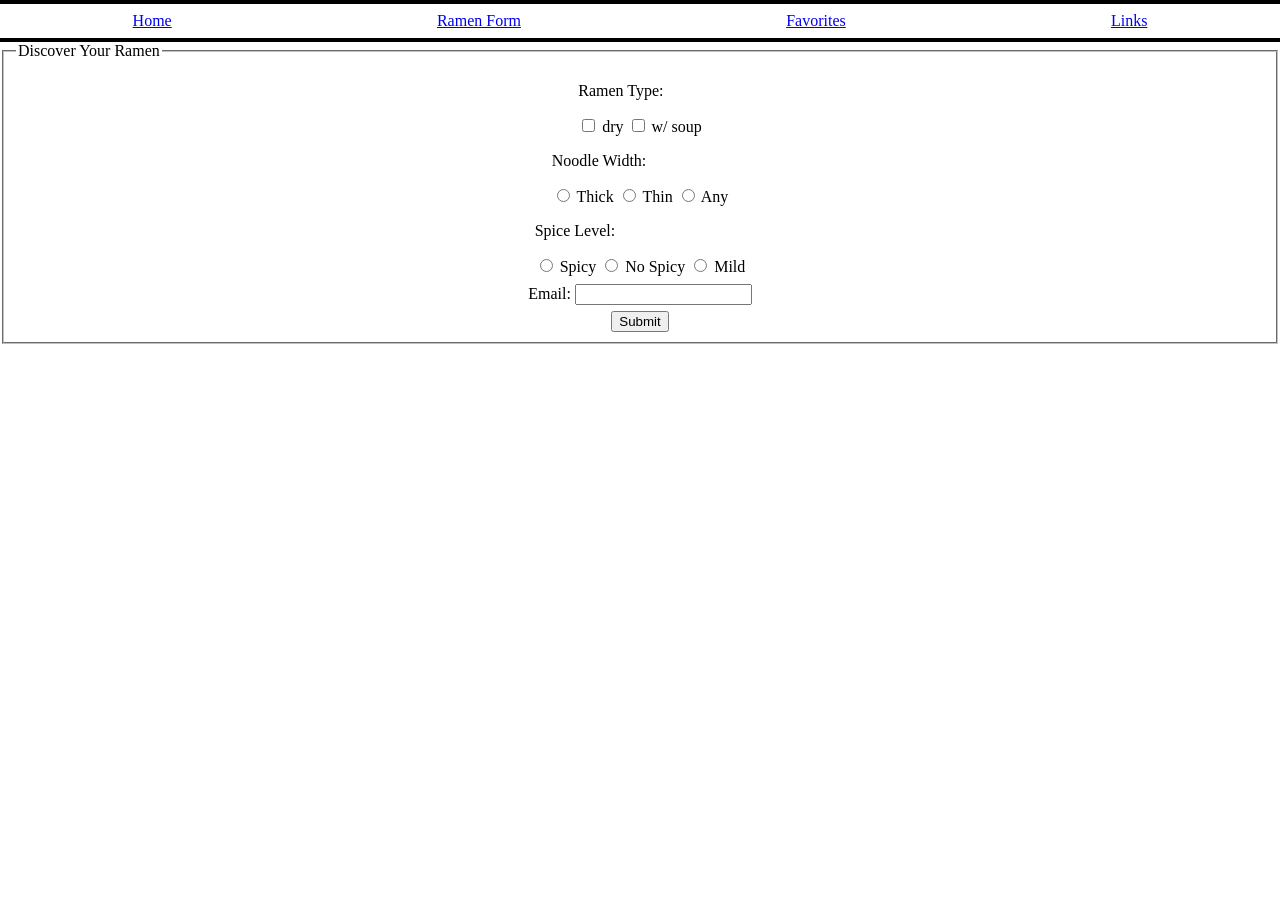
==== ramen-form.html @ 7fa4f860 "created page 2" ====
<!DOCTYPE html>
<html>
    <head>
        <link href="layout.css" rel="stylesheet" />
    </head>
    <body>
        <div class="nav-bar">
            <a href="index.html">Home</a>
            <a href="ramen-form.html">Ramen Form</a>
            <a href="favorites.html">Favorites</a>
            <a href="links.html">Links</a>
        </div>
        <div>
            <fieldset>
                <legend>Discover Your Ramen</legend>
                <div class="inputts">
                    <div class="ramen-type">
                        <p>Ramen Type:</p>
                        <input type="checkbox" id="dry-chck" name="dry" value="dry" />
                        <label for="dry-chck">dry</label>
                        
                        <input type="checkbox" id="soup-chck" name="soup" value="soup" />
                        <label for="soup-chck">w/ soup</label>
                    </div>
                    <div>
                        <p>Noodle Width:</p>
                        <input type="radio" id="thick-chck" name="thick" value="thick" />
                        <label for="thick-chck">Thick</label>

                        <input type="radio" id="thin-chck" name="thin" value="thin" />
                        <label for="thin-chck">Thin</label>

                        <input type="radio" id="any-chck" name="any" value="any" />
                        <label for="any-chck">Any</label>
                    </div>
                    <form>
                        <p>Spice Level:</p>
                        <input type="radio" id="spicy-chck" name="spice" value="spicy" />
                        <label for="spicy-chck">Spicy</label>

                        <input type="radio" id="nosp-chck" name="spice" value="nospicy" />
                        <label for="nosp-chck">No Spicy</label>

                        <input type="radio" id="mild-chck" name="spice" value="mild" />
                        <label for="mild-chck">Mild</label>
                    </form>
                    <div class="email">
                        <label for="email">Email:</label>
                        <input type="email" id="email" />
                    </div>
                    <button type="button">Submit</button>
                </div>
            </fieldset>
        </div>
    </body>
</html>
---- layout.css ----
body {
    margin: 0;
}

h1 {
    text-align: center;
}

.nav-bar {
    display: flex;
    justify-content: space-around;
    border-top: 0.3em solid black;
    border-bottom: 0.3em solid black;
    margin: 0;
    position: sticky;
    top: 0;
    z-index: 1000;
    padding-top: 0.5em;
    padding-bottom: 0.5em;
}

.sections {
    display: flex;
    flex-direction: column;
    padding: 5em;
}

img {
    max-width: 50%;
    height: auto;
    display: block;
}

.top-3 {
    flex-direction: row;
}

.inputts {
    display: flex;
    align-items: center;
    flex-direction: column;
}

.email {
    padding-bottom: 0.4em;
    padding-top: 0.5em;
}
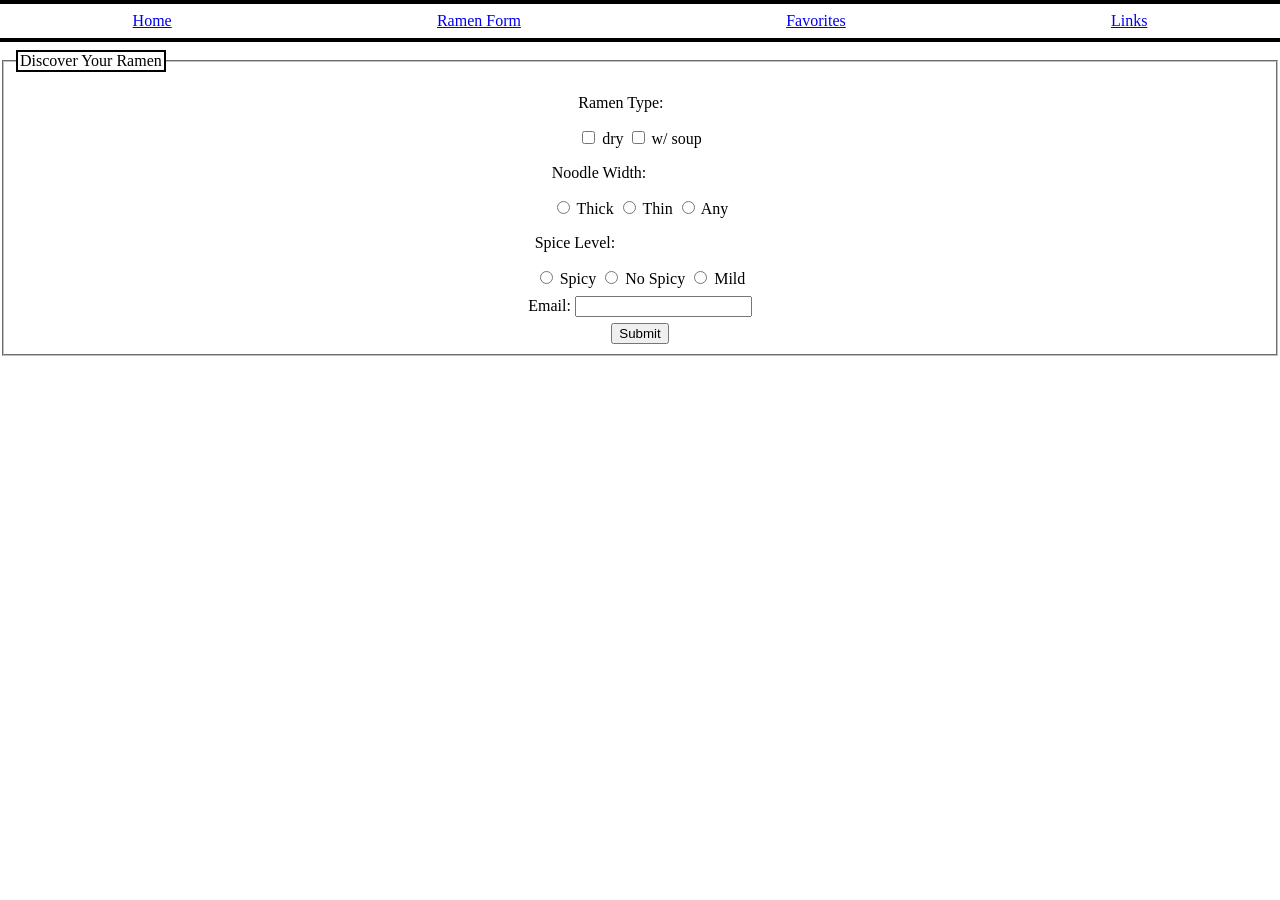
==== commit d8d24a27: "created page3" ====
--- a/ramen-form.html
+++ b/ramen-form.html
@@ -10,7 +10,7 @@
             <a href="favorites.html">Favorites</a>
             <a href="links.html">Links</a>
         </div>
-        <div>
+        <div class="fields">
             <fieldset>
                 <legend>Discover Your Ramen</legend>
                 <div class="inputts">
@@ -24,13 +24,13 @@
                     </div>
                     <div>
                         <p>Noodle Width:</p>
-                        <input type="radio" id="thick-chck" name="thick" value="thick" />
+                        <input type="radio" id="thick-chck" name="nwidth" value="thick" />
                         <label for="thick-chck">Thick</label>
 
-                        <input type="radio" id="thin-chck" name="thin" value="thin" />
+                        <input type="radio" id="thin-chck" name="nwidth" value="thin" />
                         <label for="thin-chck">Thin</label>
 
-                        <input type="radio" id="any-chck" name="any" value="any" />
+                        <input type="radio" id="any-chck" name="nwidth" value="any" />
                         <label for="any-chck">Any</label>
                     </div>
                     <form>
--- a/layout.css
+++ b/layout.css
@@ -45,3 +45,17 @@
     padding-bottom: 0.4em;
     padding-top: 0.5em;
 }
+
+.fields {
+    padding-top: 0.5em;
+}
+
+legend {
+    border: 0.15em solid black;
+}
+
+ol {
+    display: flex;
+    flex-direction: column;
+    align-items: center;
+}
